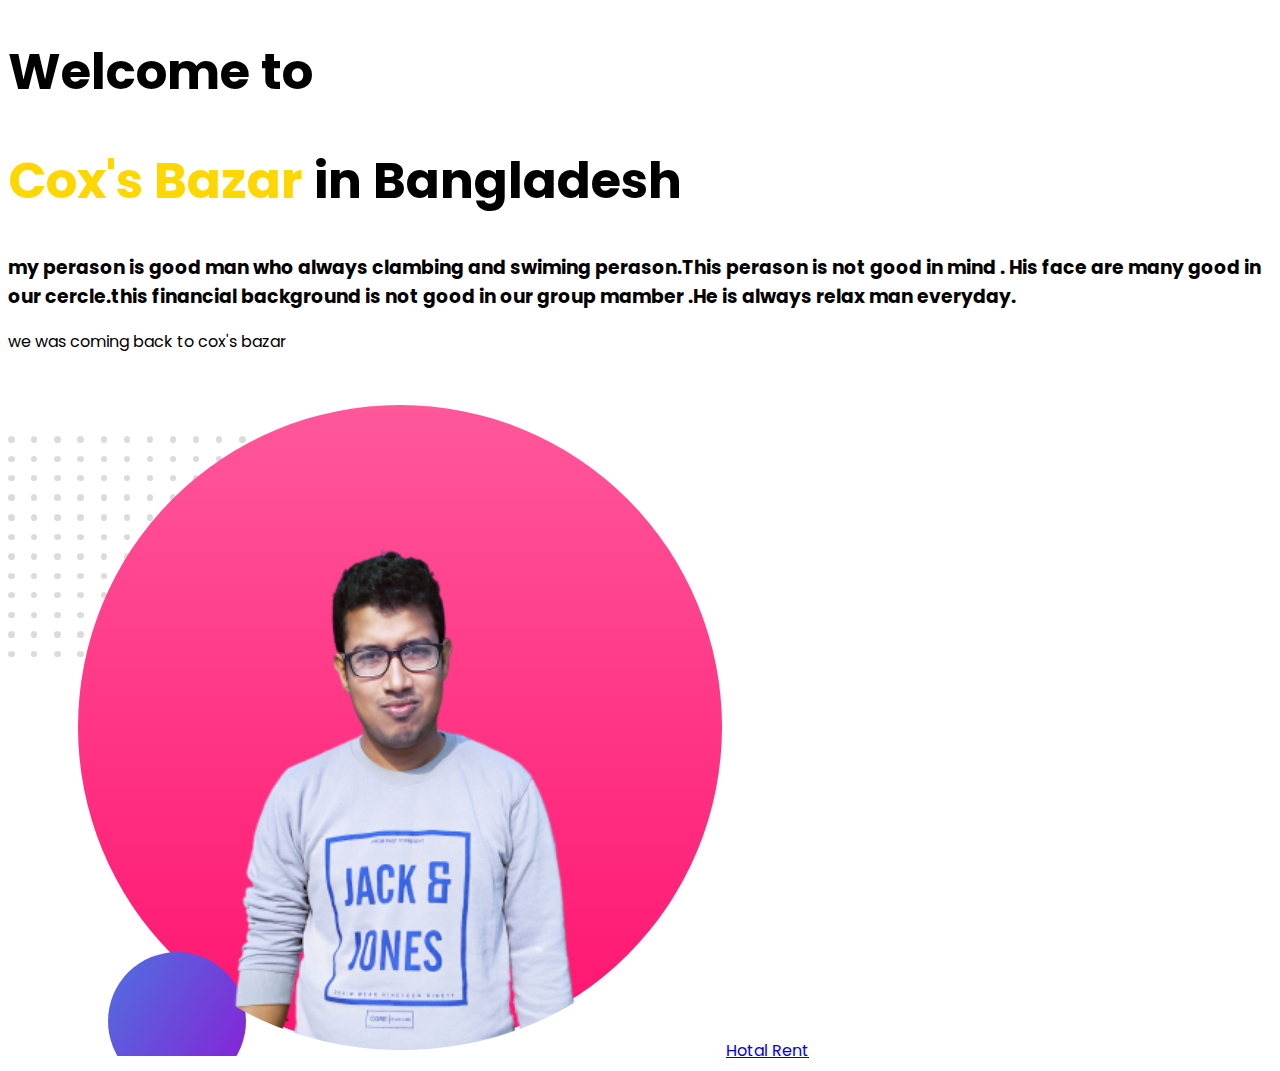
==== second_time.html @ 1b1c8ad5 "mylife" ====
<!DOCTYPE html>
<html lang="en">
<head>
    <meta charset="UTF-8">
    <meta http-equiv="X-UA-Compatible" content="IE=edge">
    <meta name="viewport" content="width=device-width, initial-scale=1.0">
    <title>my traveling site visit in this web page</title>
    <link rel="preconnect" href="https://fonts.googleapis.com">
    <link rel="preconnect" href="https://fonts.gstatic.com" crossorigin>
    <link href="https://fonts.googleapis.com/css2?family=Poppins&display=swap" rel="stylesheet">
    <link rel="stylesheet" href="protfolio.css">
    
</head>
<body>
    <h1>Welcome to </h1>
    <h1><span class="color-orange">Cox's Bazar</span> in Bangladesh</h1>
    <h3>my perason is good man who always clambing and swiming perason.This perason is not good in mind . His face are many good in our cercle.this financial background is not good in our group mamber .He is always relax man everyday.</h3> 
    <p> we was coming back to cox's bazar </p>
    <img src="image/style.png" alt="subrata modak">
    <a href="https://www.tripadvisor.com/HotelsList-Cox_s_Bazar-Cheap-Hotels-zfp227725.html" >Hotal Rent</a>
</body>
</html>
---- protfolio.css ----
body{ 
font-family: 'Poppins', sans-serif;
}
h1{
    font-size:50px;
}
.color-orange{
    color:gold;

}
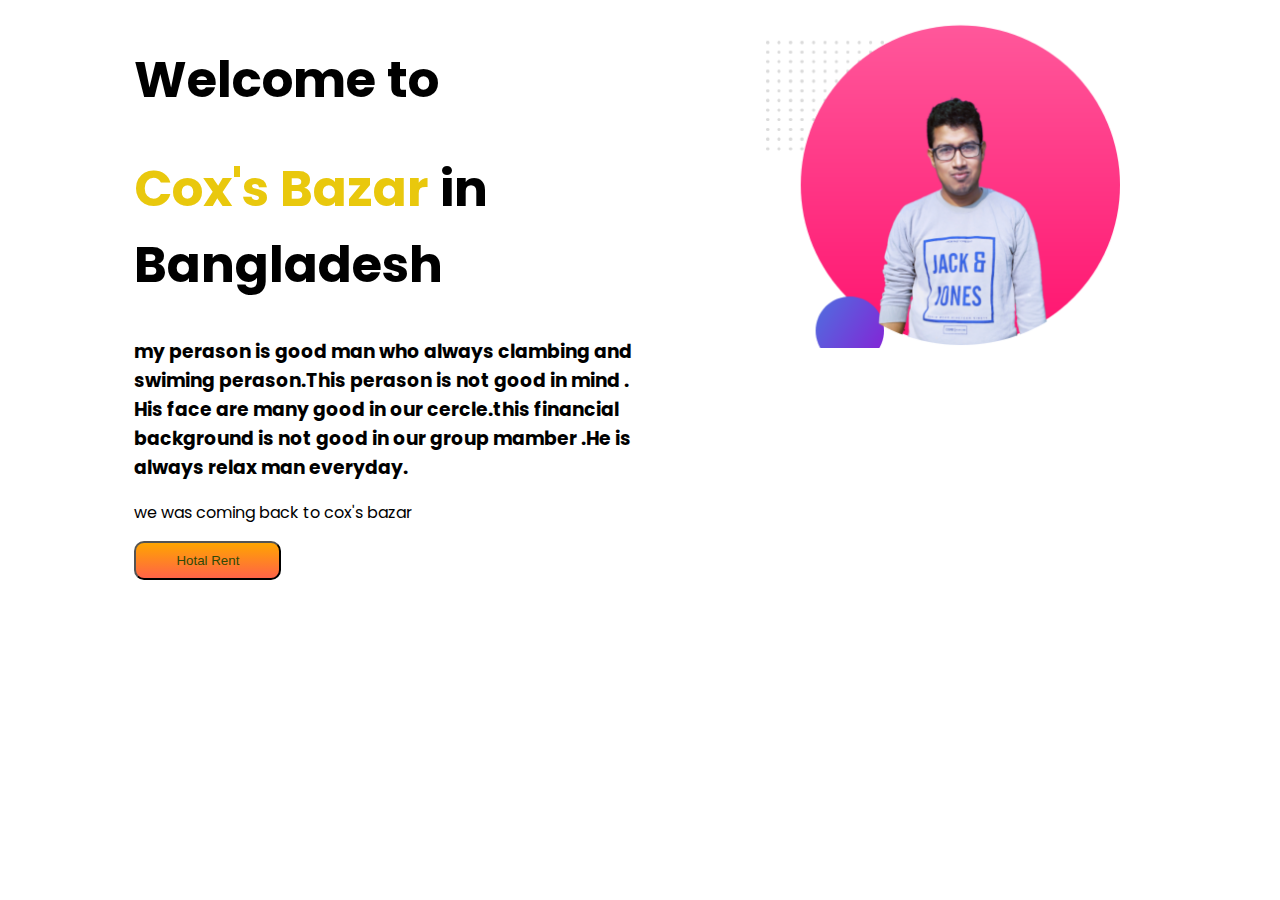
==== commit 026fe457: "mylif" ====
--- a/second_time.html
+++ b/second_time.html
@@ -1,5 +1,6 @@
 <!DOCTYPE html>
 <html lang="en">
+
 <head>
     <meta charset="UTF-8">
     <meta http-equiv="X-UA-Compatible" content="IE=edge">
@@ -9,14 +10,28 @@
     <link rel="preconnect" href="https://fonts.gstatic.com" crossorigin>
     <link href="https://fonts.googleapis.com/css2?family=Poppins&display=swap" rel="stylesheet">
     <link rel="stylesheet" href="protfolio.css">
-    
+
 </head>
+
 <body>
-    <h1>Welcome to </h1>
-    <h1><span class="color-orange">Cox's Bazar</span> in Bangladesh</h1>
-    <h3>my perason is good man who always clambing and swiming perason.This perason is not good in mind . His face are many good in our cercle.this financial background is not good in our group mamber .He is always relax man everyday.</h3> 
-    <p> we was coming back to cox's bazar </p>
-    <img src="image/style.png" alt="subrata modak">
-    <a href="https://www.tripadvisor.com/HotelsList-Cox_s_Bazar-Cheap-Hotels-zfp227725.html" >Hotal Rent</a>
+    <section class="hard">
+        <div class="half-width">
+            <h1>Welcome to </h1>
+            <h1><span class="color-orange">Cox's Bazar</span> in Bangladesh</h1>
+            <h3>my perason is good man who always clambing and swiming perason.This perason is not good in mind . His
+                face
+                are many good in our cercle.this financial background is not good in our group mamber .He is always
+                relax
+                man everyday.</h3>
+            <p> we was coming back to cox's bazar </p>
+            <a target="_blank"
+                href="https://www.tripadvisor.com/HotelsList-Cox_s_Bazar-Cheap-Hotels-zfp227725.html"><button>Hotal
+                    Rent</button></a>
+        </div>
+        <div class="half-width">
+            <img src="image/style.png" alt="subrata modak">
+        </div>
+    </section>
 </body>
+
 </html>--- a/protfolio.css
+++ b/protfolio.css
@@ -5,6 +5,29 @@
     font-size:50px;
 }
 .color-orange{
-    color:gold;
+    color:rgb(233, 200, 13);
 
+}
+button{
+    background-color:rgb(17, 175, 30);
+    padding:10px 40px;
+    border-radius:10px;
+    text-decoration:none;
+    background-image:linear-gradient(orange,tomato);
+    color:#2f4907;
+    font-weight:700px;
+    
+}
+section{
+    display:flex;
+}
+.half-width{
+    width:50%;
+    padding-left:10%;
+}
+.half-width img{
+    width:70%;
+}
+.hard{
+    background-image : url(imagees\top.png);
 }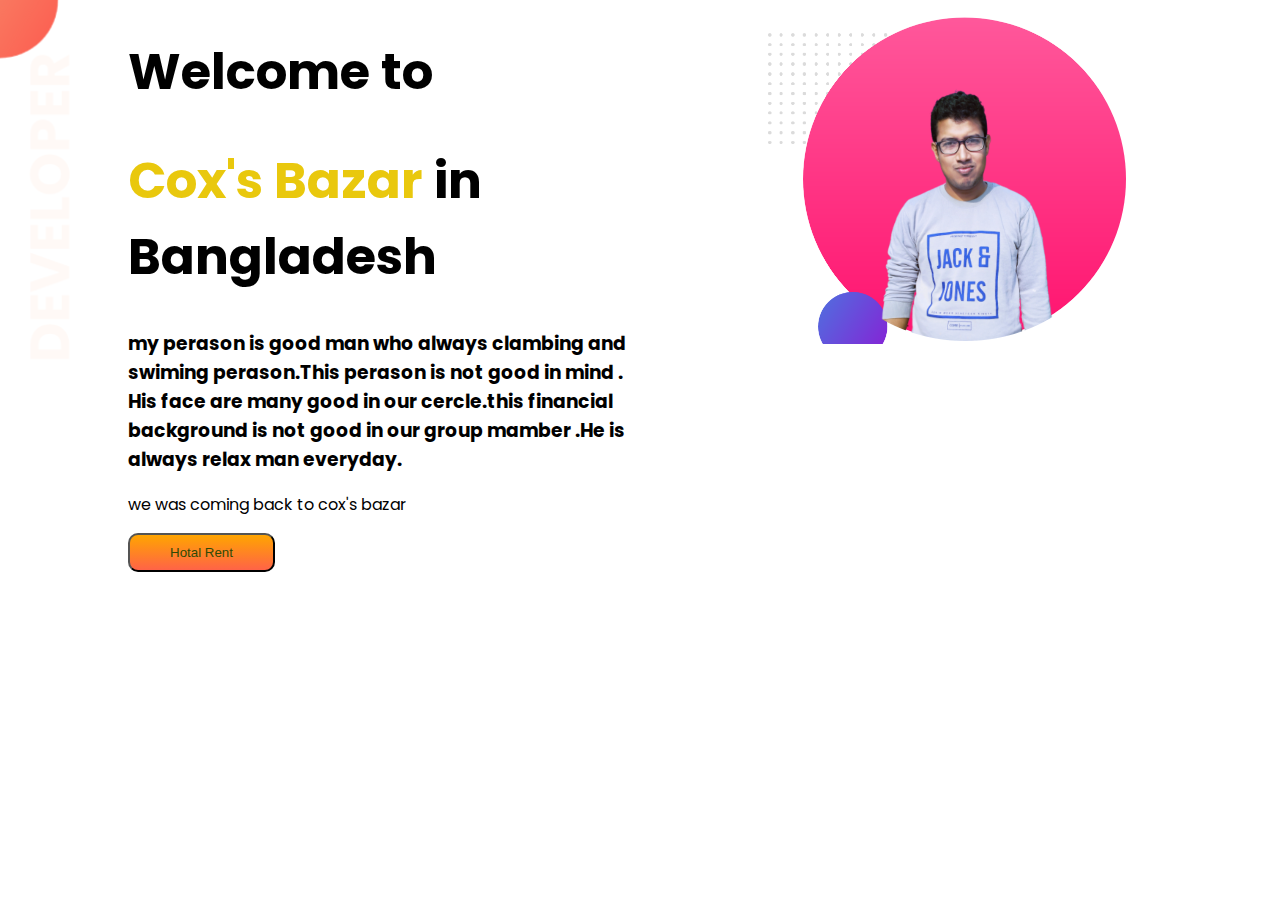
==== commit 072b67e2: "my life" ====
--- a/second_time.html
+++ b/second_time.html
@@ -14,7 +14,7 @@
 </head>
 
 <body>
-    <section class="hard">
+    <section class="hard-bac">
         <div class="half-width">
             <h1>Welcome to </h1>
             <h1><span class="color-orange">Cox's Bazar</span> in Bangladesh</h1>
--- a/protfolio.css
+++ b/protfolio.css
@@ -1,5 +1,6 @@
 body{ 
 font-family: 'Poppins', sans-serif;
+margin:0;
 }
 h1{
     font-size:50px;
@@ -28,6 +29,7 @@
 .half-width img{
     width:70%;
 }
-.hard{
-    background-image : url(imagees\top.png);
+.hard-bac{
+    background-image:url(imagees/top.png);
+    background-repeat:no-repeat;
 }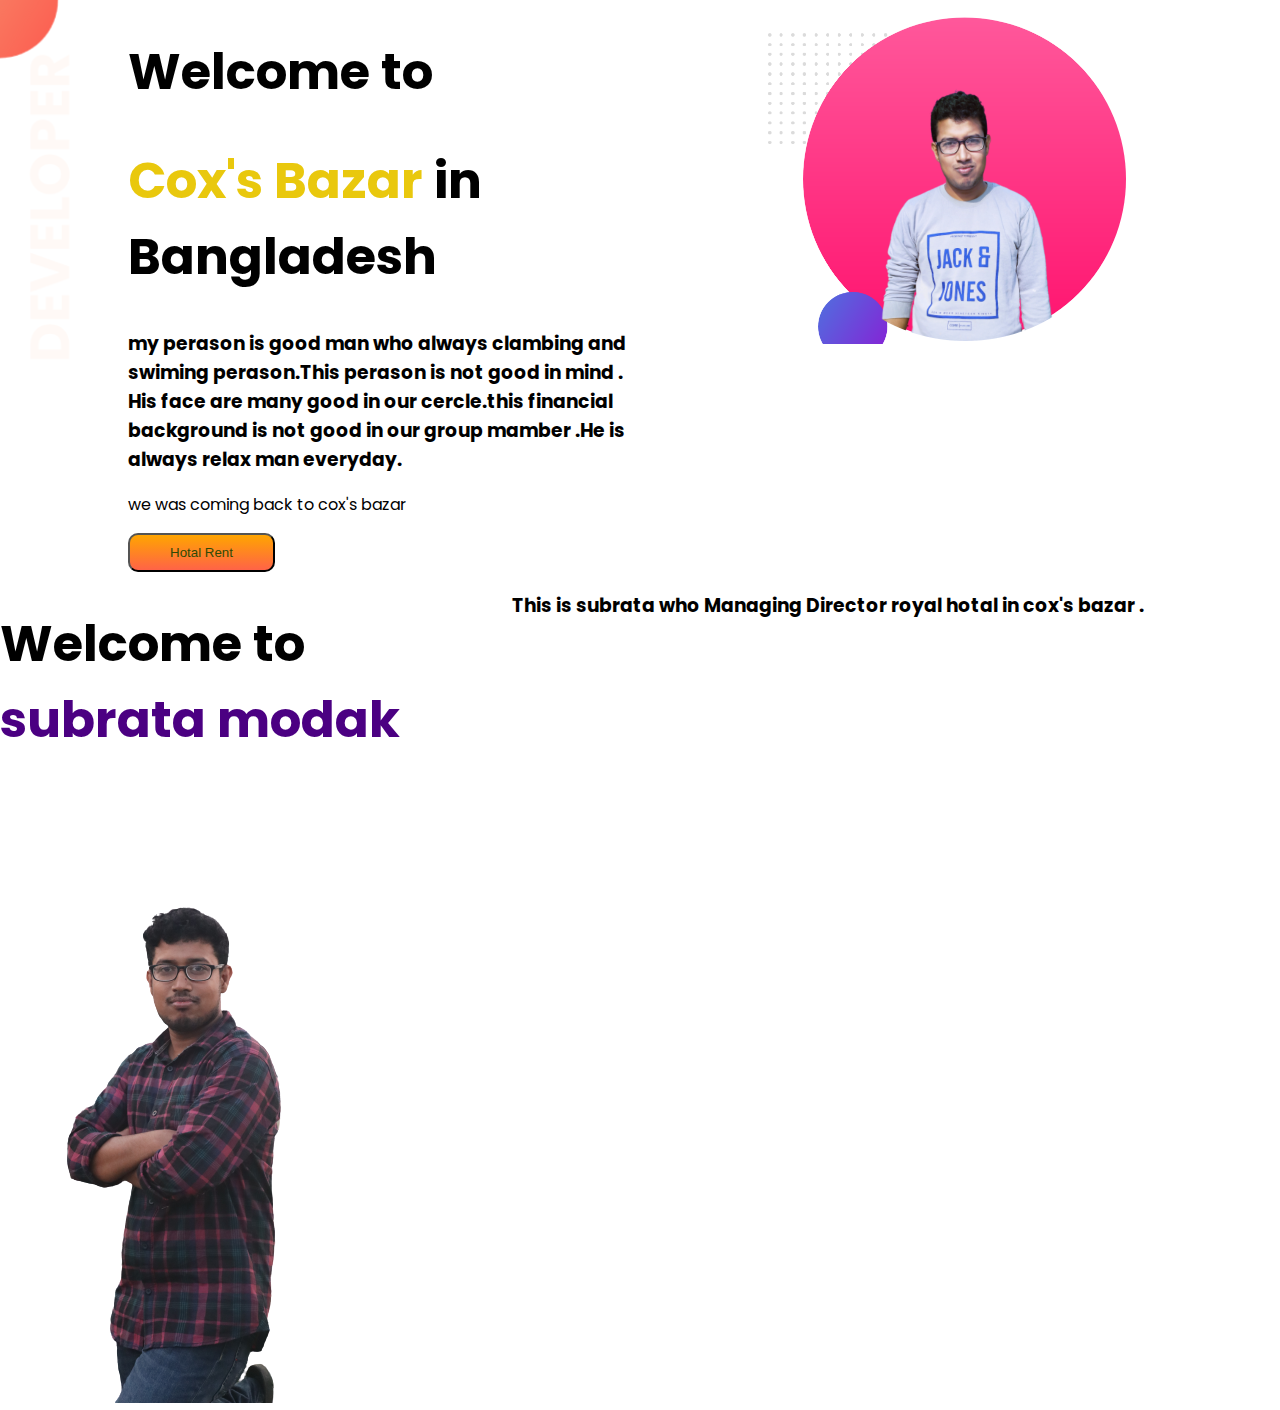
==== commit d638495b: "hight" ====
--- a/second_time.html
+++ b/second_time.html
@@ -32,6 +32,15 @@
             <img src="image/style.png" alt="subrata modak">
         </div>
     </section>
+    <section>
+        <div class="biriani">
+            <h1>Welcome to <span class="color-time">subrata modak</span> </h1>
+            <img src="image/toper_01.png" alt="Subrata">
+        </div>
+        <div class="biri">
+            <h3> This is subrata who Managing Director royal hotal in cox's bazar . </h3>
+        </div>
+    </section>
 </body>
 
 </html>--- a/protfolio.css
+++ b/protfolio.css
@@ -32,4 +32,13 @@
 .hard-bac{
     background-image:url(imagees/top.png);
     background-repeat:no-repeat;
+}
+.color-time{
+    color:indigo;
+}
+.biriani{
+    width:40%;
+}
+.biri{
+    width:50%;
 }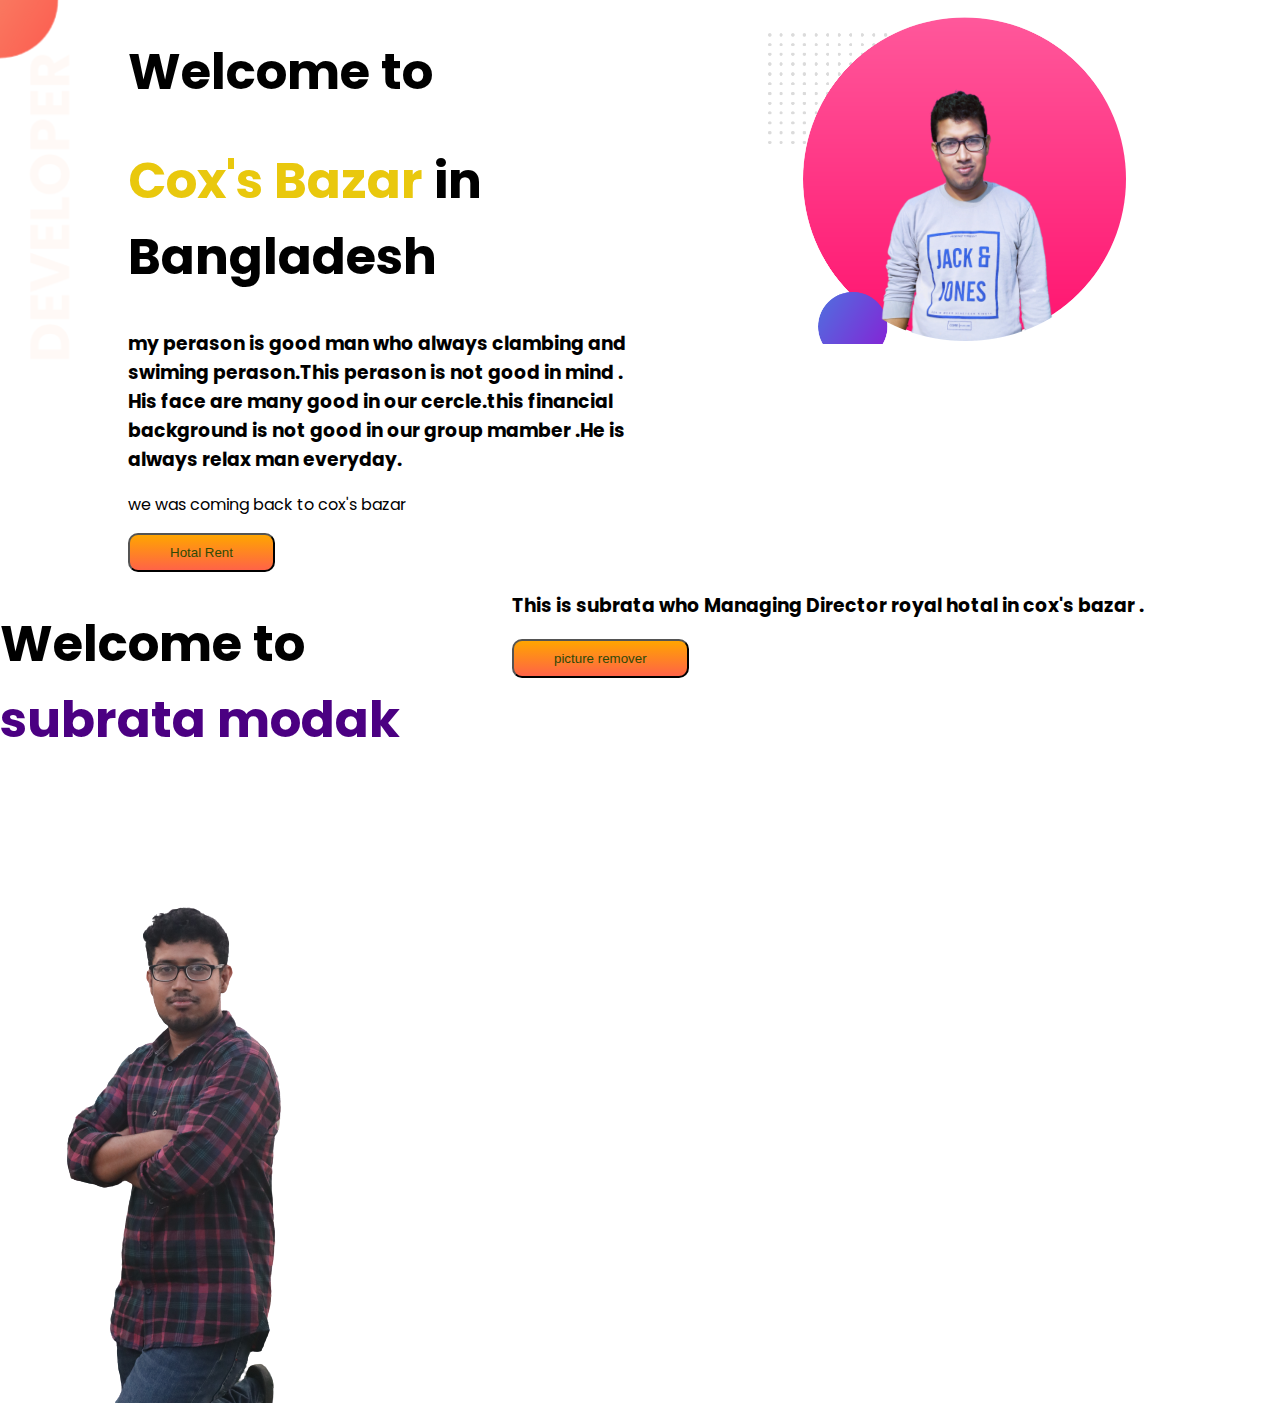
==== commit 0900541f: "gango" ====
--- a/second_time.html
+++ b/second_time.html
@@ -24,7 +24,7 @@
                 relax
                 man everyday.</h3>
             <p> we was coming back to cox's bazar </p>
-            <a target="_blank"
+            <a class="y" target="_blank"
                 href="https://www.tripadvisor.com/HotelsList-Cox_s_Bazar-Cheap-Hotels-zfp227725.html"><button>Hotal
                     Rent</button></a>
         </div>
@@ -39,6 +39,9 @@
         </div>
         <div class="biri">
             <h3> This is subrata who Managing Director royal hotal in cox's bazar . </h3>
+            <a class="y" target="_blank" href="https://www.remove.bg/">
+                <button>picture remover</button>
+            </a>
         </div>
     </section>
 </body>
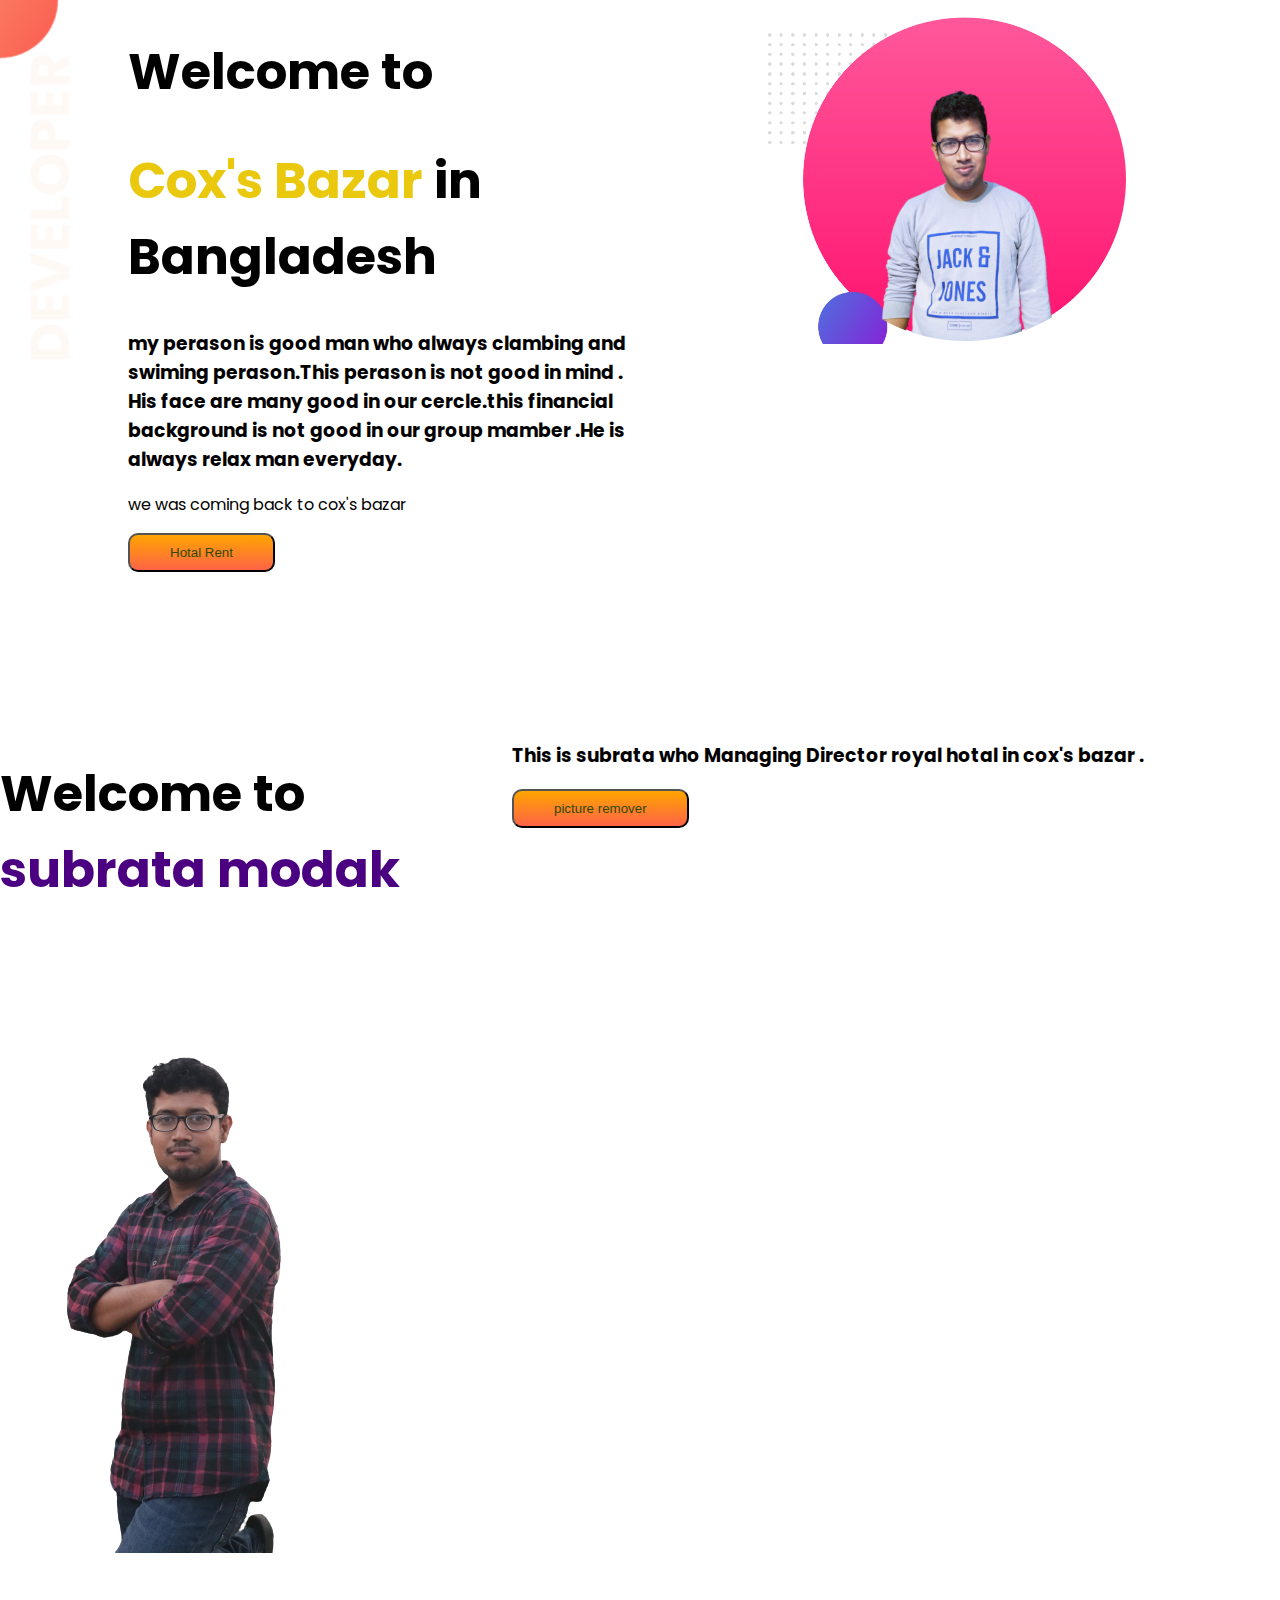
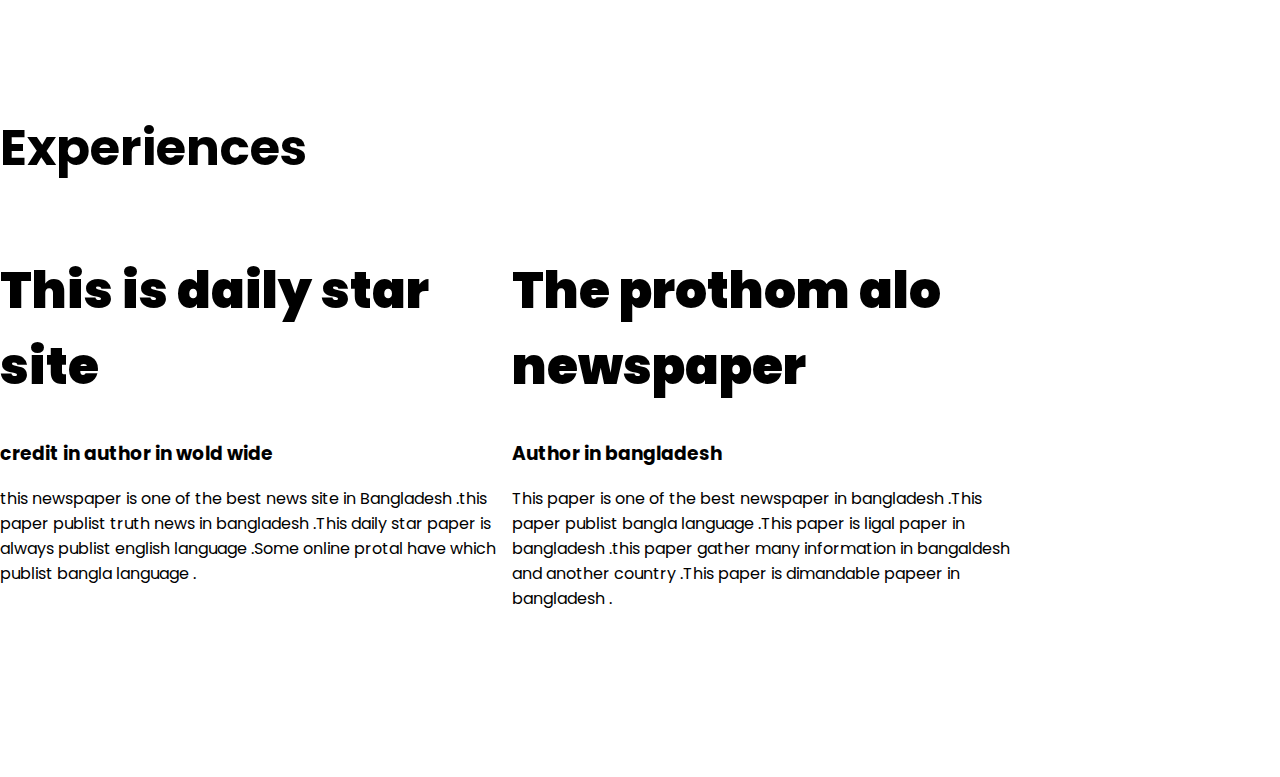
==== commit fcb2b806: "family" ====
--- a/second_time.html
+++ b/second_time.html
@@ -14,7 +14,7 @@
 </head>
 
 <body>
-    <section class="hard-bac">
+    <section class="hard-bac flexiable-container">
         <div class="half-width">
             <h1>Welcome to </h1>
             <h1><span class="color-orange">Cox's Bazar</span> in Bangladesh</h1>
@@ -32,7 +32,7 @@
             <img src="image/style.png" alt="subrata modak">
         </div>
     </section>
-    <section>
+    <section class="flexiable-container">
         <div class="biriani">
             <h1>Welcome to <span class="color-time">subrata modak</span> </h1>
             <img src="image/toper_01.png" alt="Subrata">
@@ -44,6 +44,31 @@
             </a>
         </div>
     </section>
+    <section>
+        <h1>Experiences</h1>
+        <div class="flexiable-container">
+            <div class="biriani">
+                <h1><b>This is daily star site</b> </h1>
+                <h3>credit in author in wold wide </h3>
+                <p> this newspaper is one of the best news site in Bangladesh .this paper publist truth news in
+                    bangladesh
+                    .This daily star paper is always publist english language .Some online protal have which publist
+                    bangla
+                    language . </p>
+
+            </div>
+            <div class="biriani">
+                <h1><b> The prothom alo newspaper</b> </h1>
+                <h3>Author in bangladesh </h3>
+                <p>This paper is one of the best newspaper in bangladesh .This paper publist bangla language .This paper
+                    is
+                    ligal paper in bangladesh .this paper gather many information in bangaldesh and another country
+                    .This
+                    paper is dimandable papeer in bangladesh . </p>
+
+            </div>
+        </div>
+    </section>
 </body>
 
 </html>--- a/protfolio.css
+++ b/protfolio.css
@@ -19,8 +19,9 @@
     font-weight:700px;
     
 }
-section{
+.flexiable-container{
     display:flex;
+    margin-bottom:150px;
 }
 .half-width{
     width:50%;
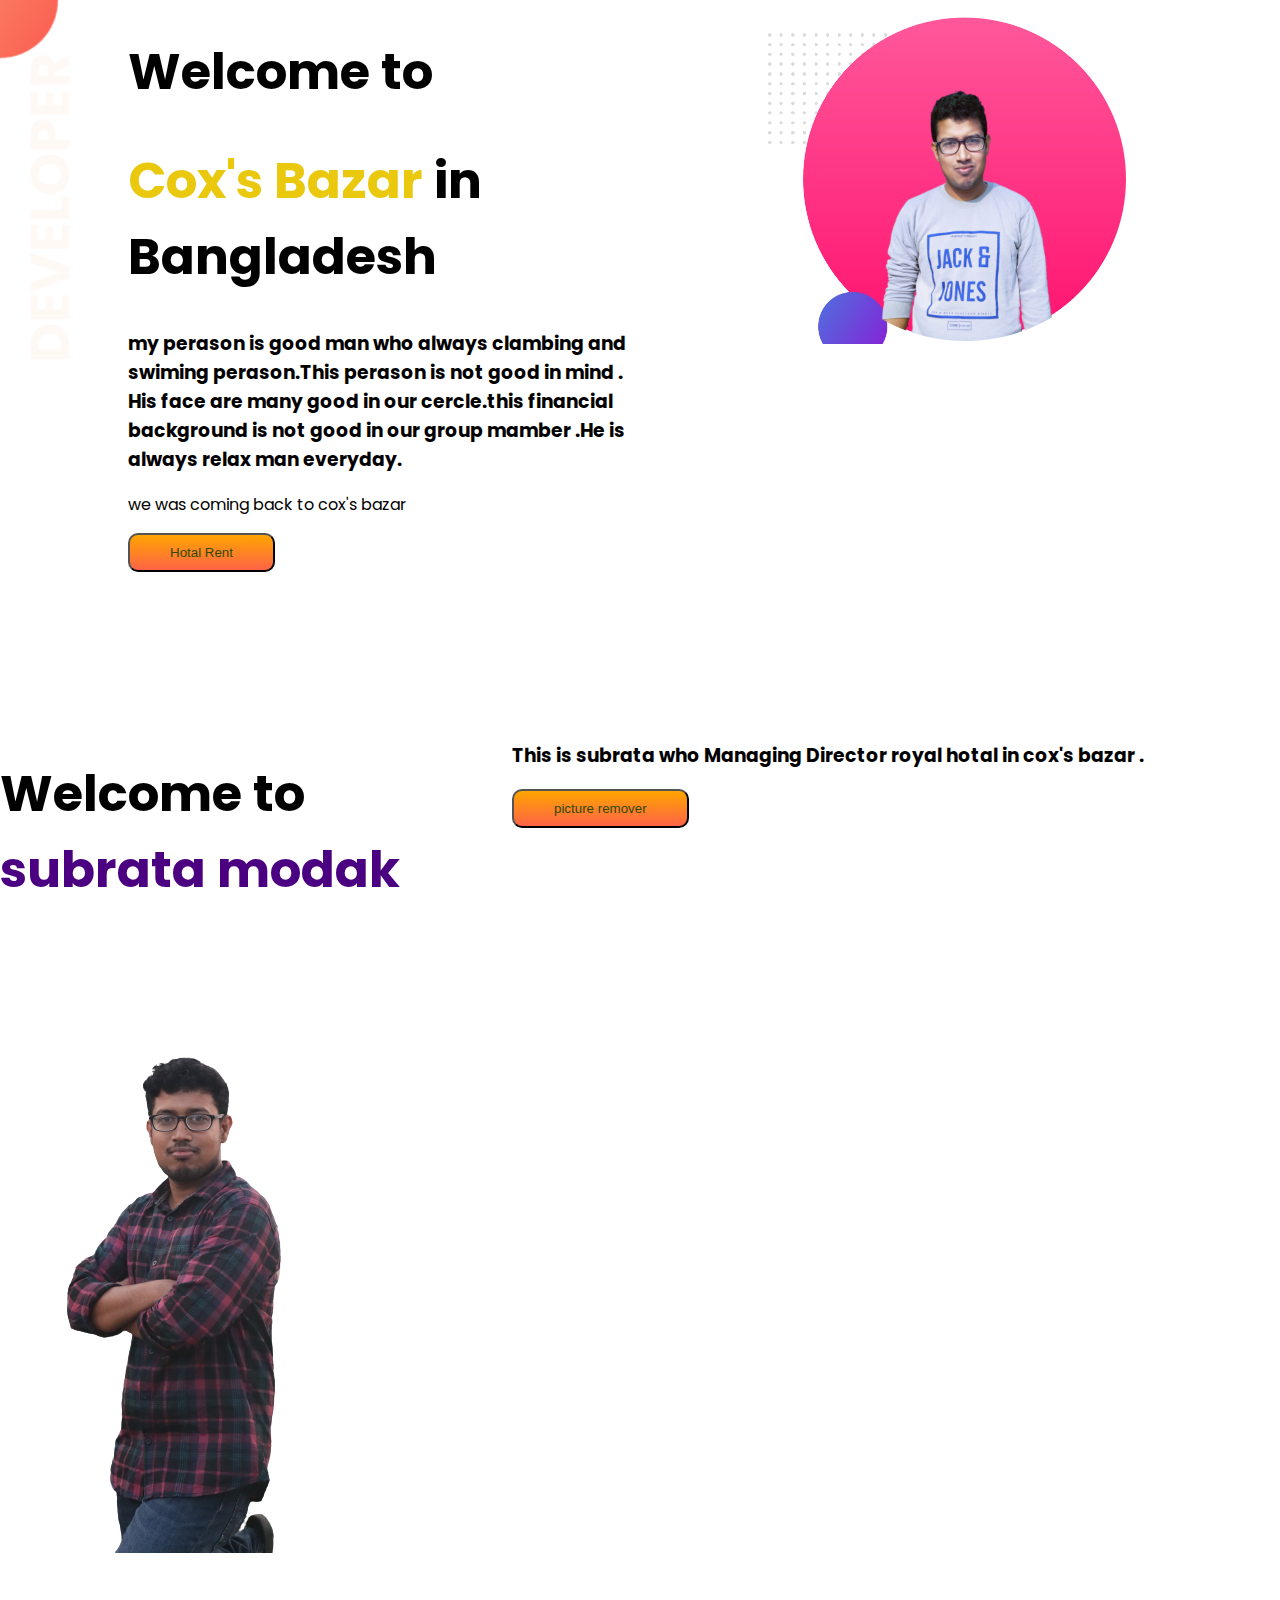
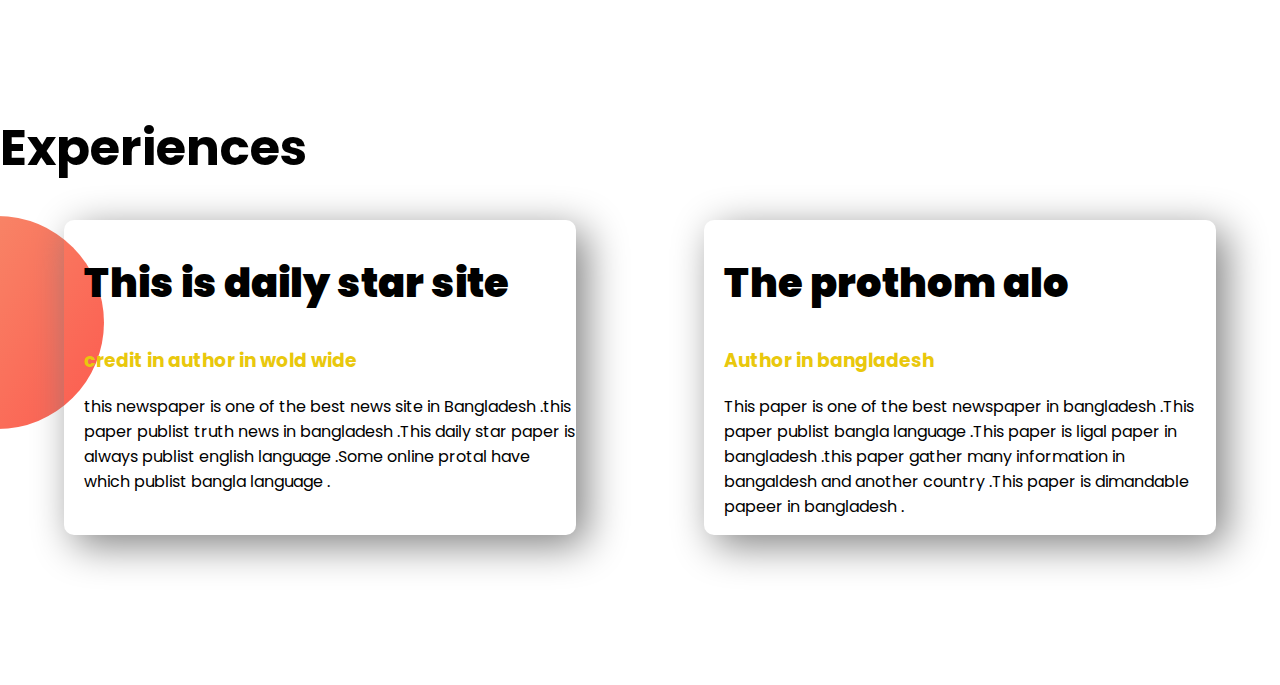
==== commit 20c0a0bd: "family" ====
--- a/second_time.html
+++ b/second_time.html
@@ -44,12 +44,12 @@
             </a>
         </div>
     </section>
-    <section>
+    <section class="ex-area">
         <h1>Experiences</h1>
         <div class="flexiable-container">
-            <div class="biriani">
-                <h1><b>This is daily star site</b> </h1>
-                <h3>credit in author in wold wide </h3>
+            <div class="ex-show">
+                <h2><b>This is daily star site</b> </h2>
+                <h3 class="color-orange">credit in author in wold wide </h3>
                 <p> this newspaper is one of the best news site in Bangladesh .this paper publist truth news in
                     bangladesh
                     .This daily star paper is always publist english language .Some online protal have which publist
@@ -57,9 +57,9 @@
                     language . </p>
 
             </div>
-            <div class="biriani">
-                <h1><b> The prothom alo newspaper</b> </h1>
-                <h3>Author in bangladesh </h3>
+            <div class="ex-show">
+                <h2><b> The prothom alo </b> </h2>
+                <h3 class="color-orange">Author in bangladesh </h3>
                 <p>This paper is one of the best newspaper in bangladesh .This paper publist bangla language .This paper
                     is
                     ligal paper in bangladesh .this paper gather many information in bangaldesh and another country
--- a/protfolio.css
+++ b/protfolio.css
@@ -42,4 +42,20 @@
 }
 .biri{
     width:50%;
+}
+.ex-show{
+    box-shadow:10px 10px 40px gray;
+    width:40%;
+    margin-left:5% ;
+    margin-right:5% ;
+    padding-left: 20px;
+    border-radius:10px ;
+}
+h2{
+    font-size:40px;
+}
+.ex-area{
+    background-image:url(imagees/top-d1.png) ;
+    background-repeat: no-repeat;
+    background-position: left;
 }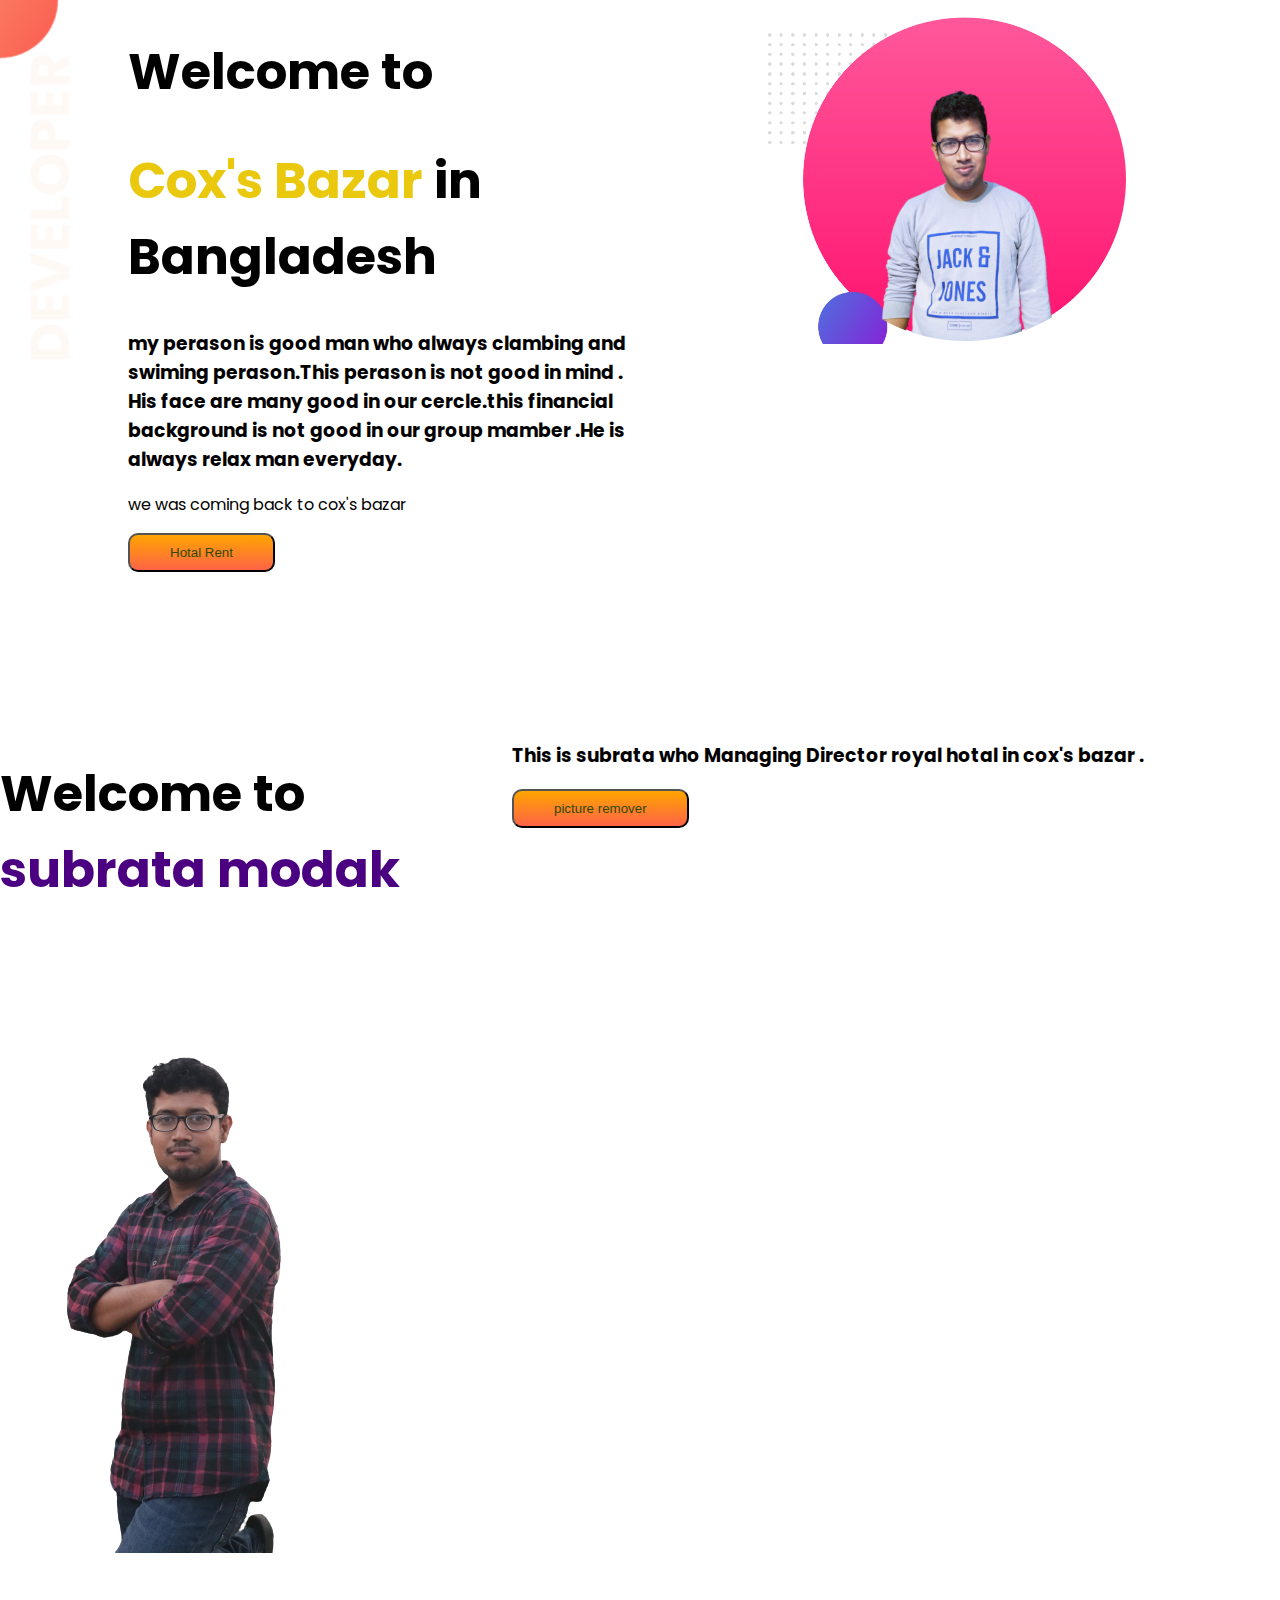
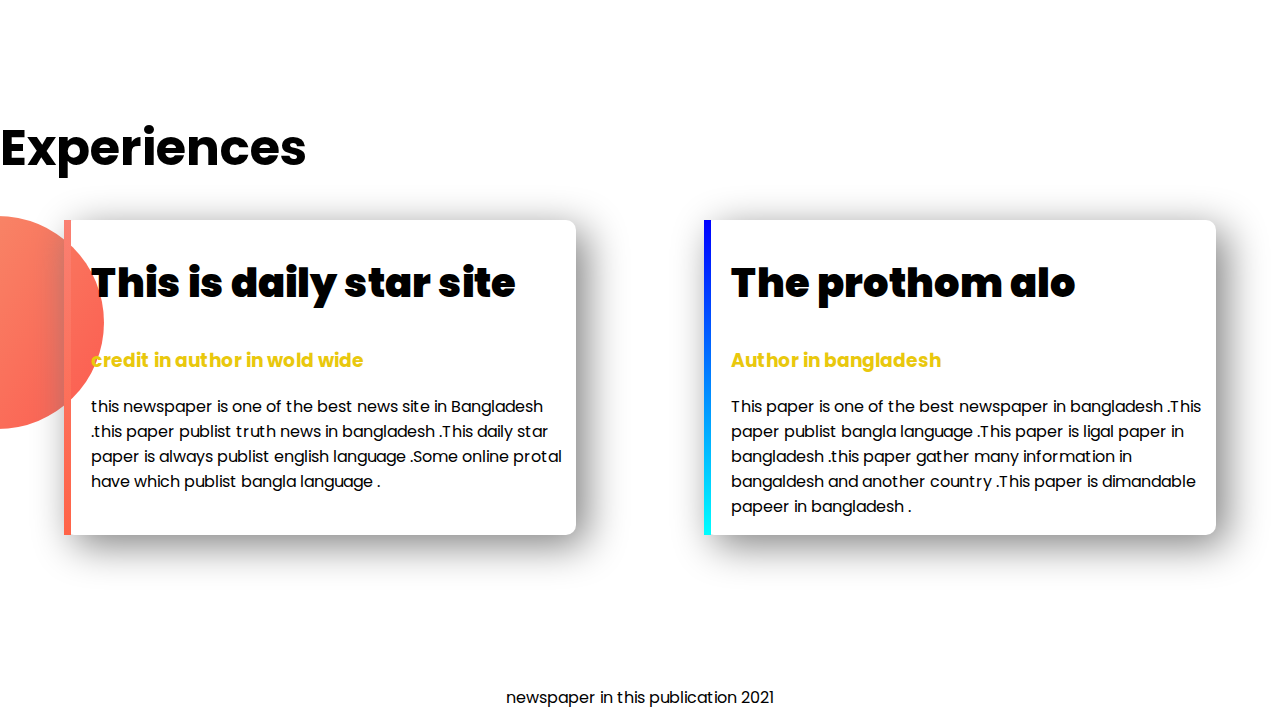
==== commit 390b8768: "family" ====
--- a/second_time.html
+++ b/second_time.html
@@ -47,7 +47,7 @@
     <section class="ex-area">
         <h1>Experiences</h1>
         <div class="flexiable-container">
-            <div class="ex-show">
+            <div id="file-manager" class="ex-show">
                 <h2><b>This is daily star site</b> </h2>
                 <h3 class="color-orange">credit in author in wold wide </h3>
                 <p> this newspaper is one of the best news site in Bangladesh .this paper publist truth news in
@@ -57,7 +57,7 @@
                     language . </p>
 
             </div>
-            <div class="ex-show">
+            <div id="web-mix" class="ex-show">
                 <h2><b> The prothom alo </b> </h2>
                 <h3 class="color-orange">Author in bangladesh </h3>
                 <p>This paper is one of the best newspaper in bangladesh .This paper publist bangla language .This paper
@@ -69,6 +69,9 @@
             </div>
         </div>
     </section>
+    <footer>
+        <p>newspaper in this publication 2021</p>
+    </footer>
 </body>
 
 </html>--- a/protfolio.css
+++ b/protfolio.css
@@ -50,6 +50,7 @@
     margin-right:5% ;
     padding-left: 20px;
     border-radius:10px ;
+    border-left :30px solid ;
 }
 h2{
     font-size:40px;
@@ -58,4 +59,18 @@
     background-image:url(imagees/top-d1.png) ;
     background-repeat: no-repeat;
     background-position: left;
+}
+#web-mix{
+    border-left:7px solid;
+    border-image:linear-gradient(blue,cyan);
+    border-image-slice:1 ;
+}
+#file-manager{
+    border-left:7px solid;
+    border-image:linear-gradient(salmon,tomato);
+    border-image-slice:1 ;
+
+}
+footer p{
+    text-align:center;
 }